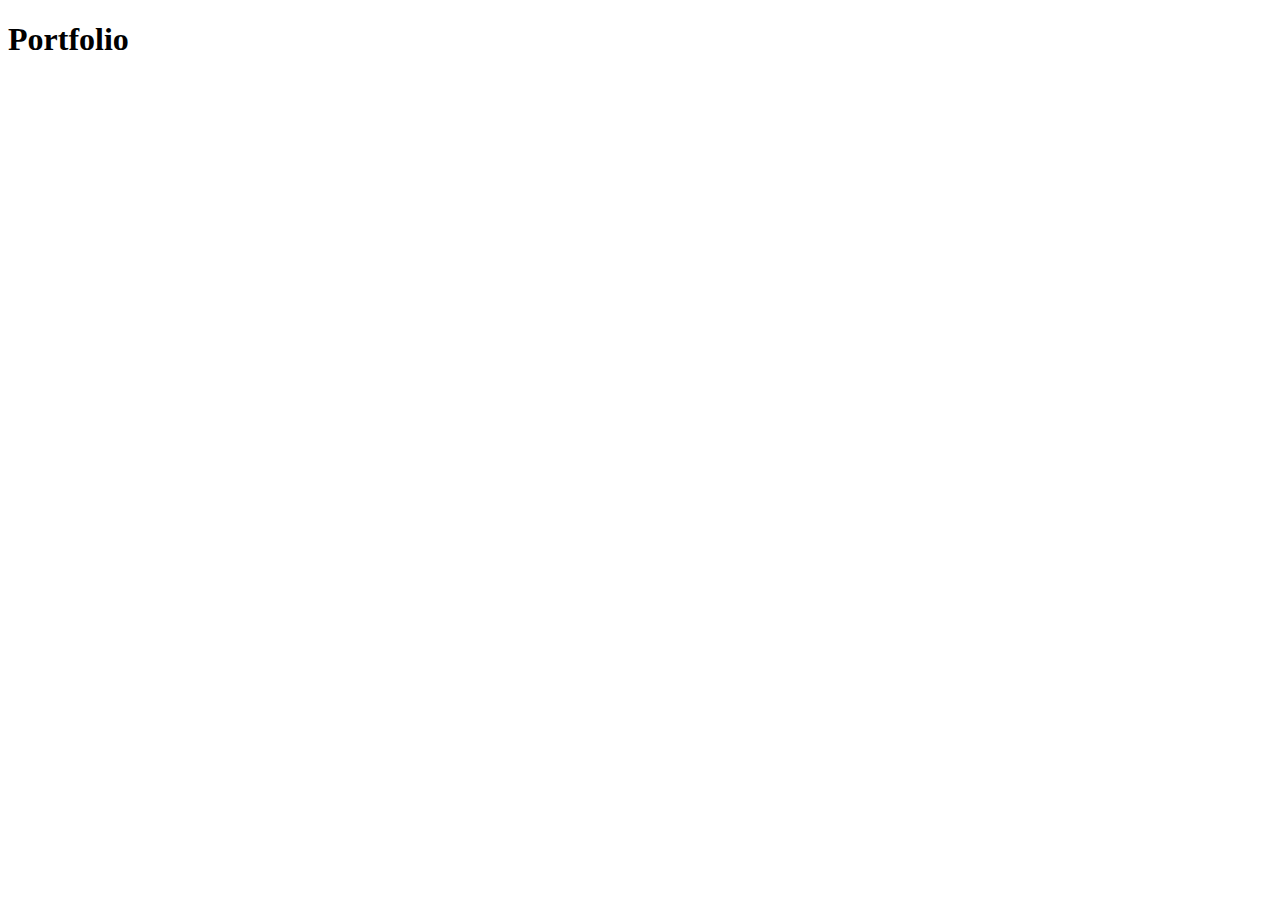
==== 1.html @ fb6f14cf "updated" ====
<!DOCTYPE html>
<html lang="en">
<head>
    <meta charset="UTF-8">
    <meta http-equiv="X-UA-Compatible" content="IE=edge">
    <meta name="viewport" content="width=device-width, initial-scale=1.0">
    <title>Document</title>
</head>
<body>
    <h1>Portfolio</h1>
</body>
</html>
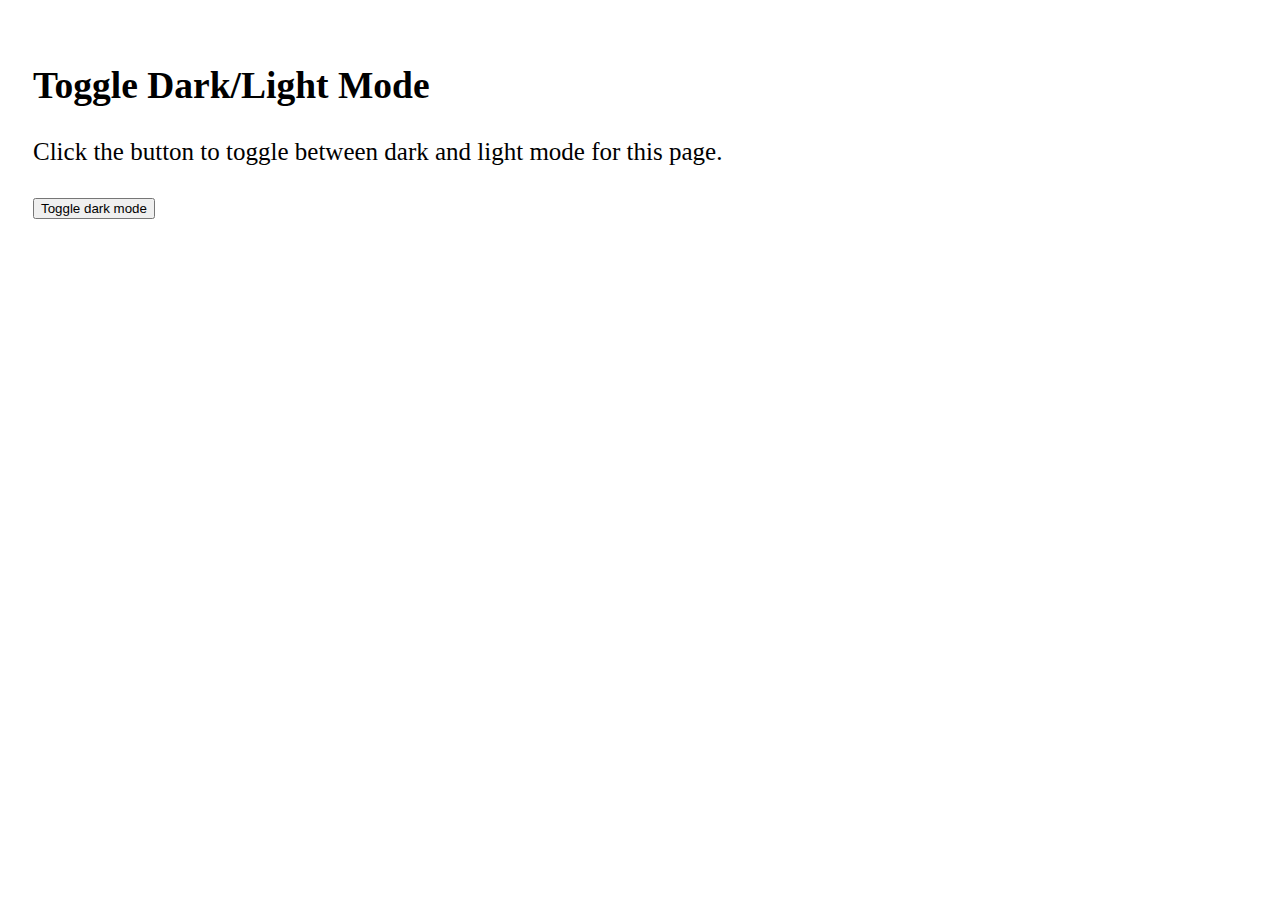
==== commit 436cfb98: "updated" ====
--- a/1.html
+++ b/1.html
@@ -1,12 +1,92 @@
-<!DOCTYPE html>
+<!-- <!DOCTYPE html>
 <html lang="en">
 <head>
-    <meta charset="UTF-8">
-    <meta http-equiv="X-UA-Compatible" content="IE=edge">
-    <meta name="viewport" content="width=device-width, initial-scale=1.0">
-    <title>Document</title>
+	<meta charset="UTF-8" />
+	<meta http-equiv="X-UA-Compatible" content="IE=edge" />
+	<meta name="viewport"
+		content="width=device-width, initial-scale=1.0" />
+	<title>Document</title>
+	<style>
+	body {
+		padding: 25px;
+		background-color: white;
+		color: black;
+		font-size: 25px;
+	}
+	.dark-mode {
+		background-color: black;
+		color: white;
+	}
+	.light-mode {
+		background-color: white;
+		color: black;
+	}
+	</style>
 </head>
 <body>
-    <h1>Portfolio</h1>
+	<h1>GeeksForGeeks</h1>
+
+	<p>
+	This is a sample GeeksForGeeks Text.
+	Dark Mode Websites using Html CSS &
+	Javascript
+	</p>
+
+	<img src=
+"https://media.geeksforgeeks.org/wp-content/uploads/20200122115631/GeeksforGeeks210.png"/>
+
+	<h3 id="DarkModetext">Dark Mode is OFF</h3>
+	<button onclick="darkMode()">Darkmode</button>
+	<button onclick="lightMode()">LightMode</button>
+	<script>
+	function darkMode() {
+		var element = document.body;
+		var content = document.getElementById("DarkModetext");
+		element.className = "dark-mode";
+		content.innerText = "Dark Mode is ON";
+	}
+	function lightMode() {
+		var element = document.body;
+		var content = document.getElementById("DarkModetext");
+		element.className = "light-mode";
+		content.innerText = "Dark Mode is OFF";
+	}
+	</script>
+</body>
+</html> -->
+
+
+<!DOCTYPE html>
+<html>
+<head>
+<meta name="viewport" content="width=device-width, initial-scale=1">
+<style>
+body {
+  padding: 25px;
+  background-color: white;
+  color: black;
+  font-size: 25px;
+}
+
+.dark-mode {
+  background-color: black;
+  color: white;
+}
+</style>
+</head>
+<body>
+
+<h2>Toggle Dark/Light Mode</h2>
+<p>Click the button to toggle between dark and light mode for this page.</p>
+
+<button onclick="myFunction()">Toggle dark mode</button>
+
+<script>
+function myFunction() {
+   var element = document.body;
+   element.classList.toggle("dark-mode");
+}
+</script>
+
 </body>
 </html>